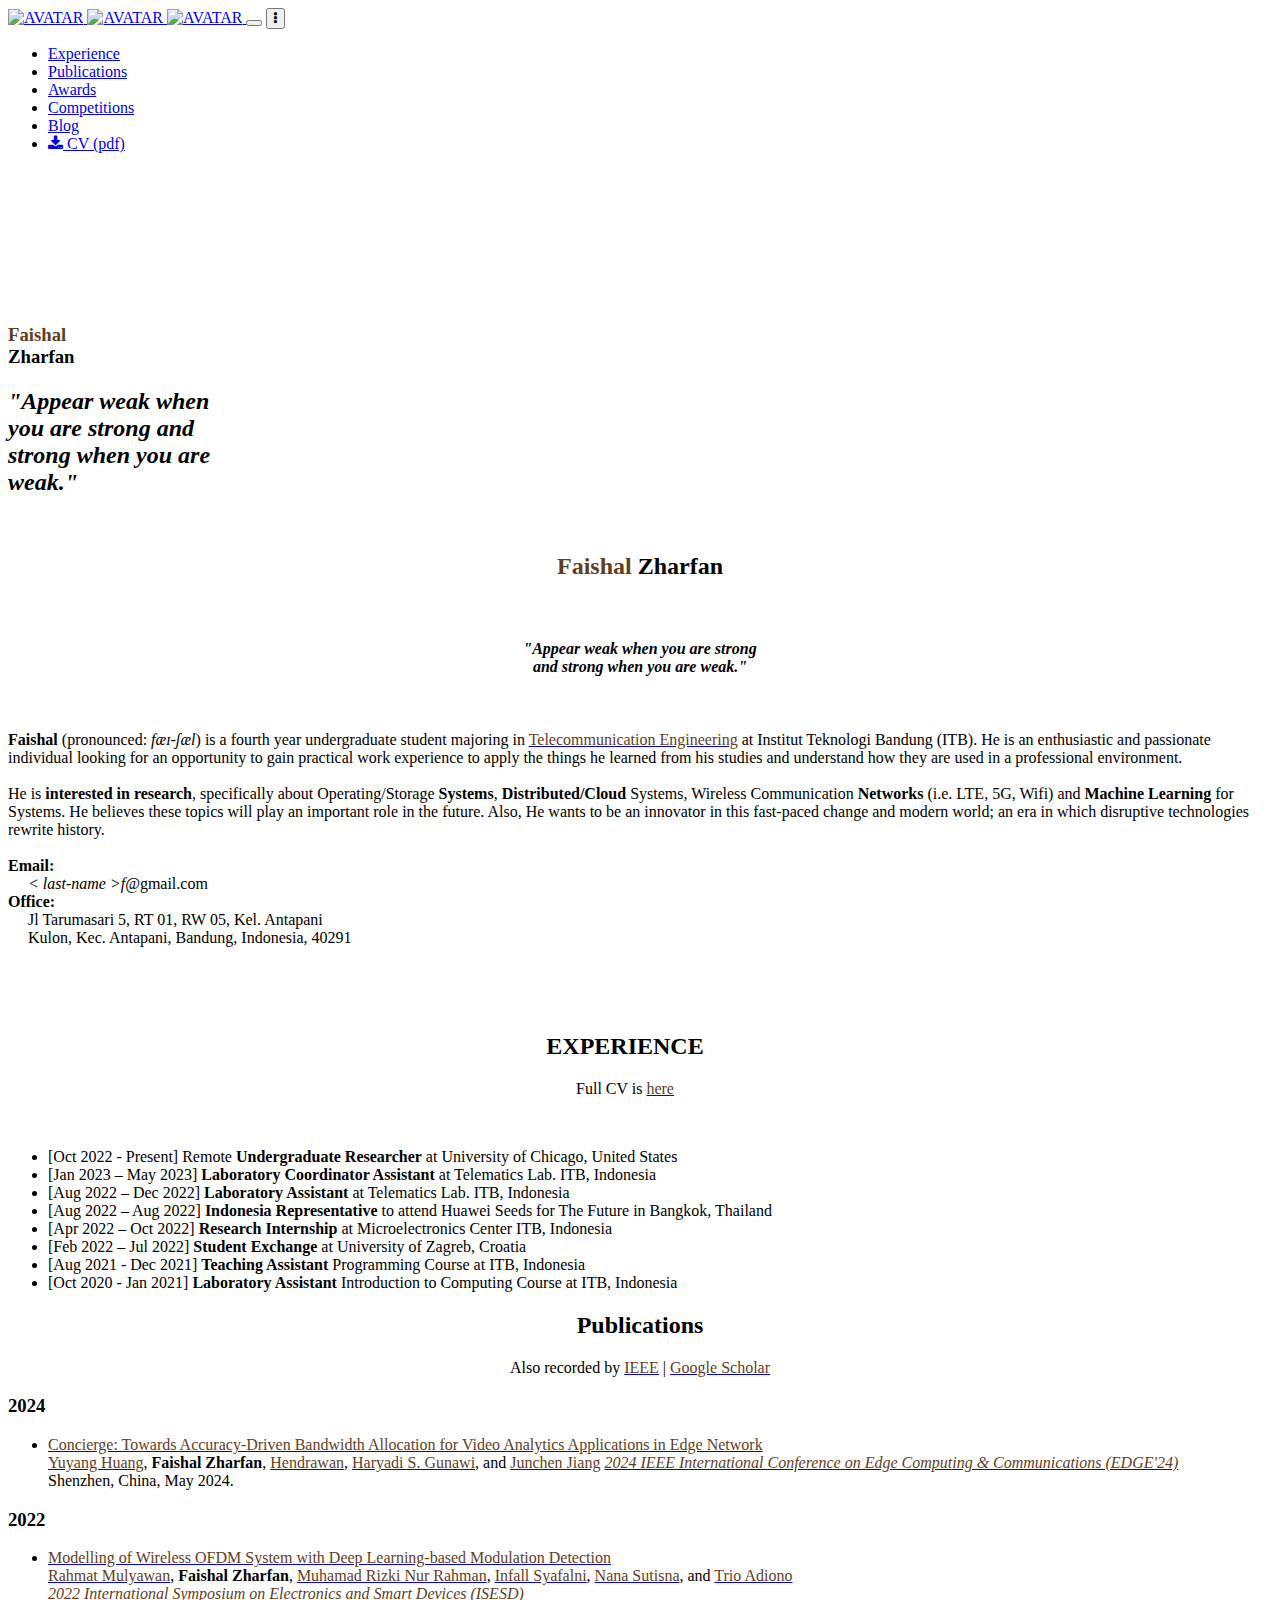
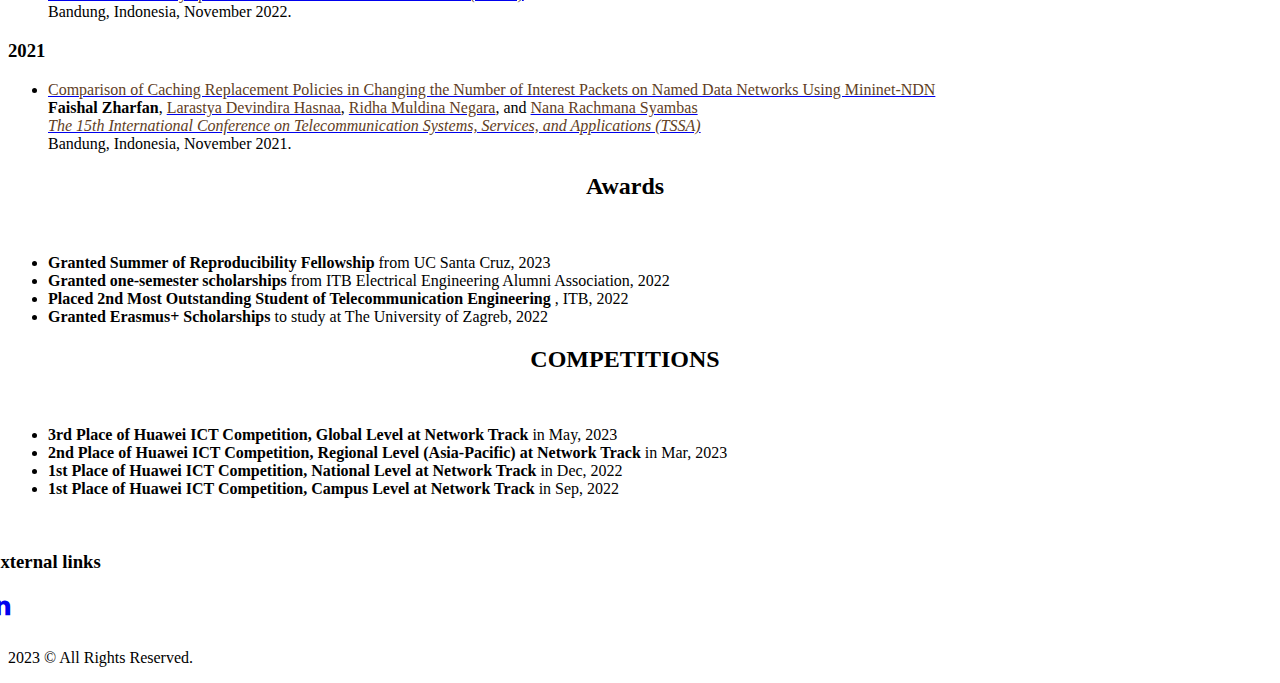
==== public_html/index.html @ 96458c1e "updating content" ====
<!DOCTYPE html>
<script src="assets/plugins/jquery.min.js" type="text/javascript"></script>
<script src="assets/plugins/jquery-migrate.min.js" type="text/javascript"></script>
<script src="assets/plugins/bootstrap/js/bootstrap.min.js" type="text/javascript"></script>
<script src="assets/plugins/jquery.easing.min.js" type="text/javascript"></script>
<script src="assets/plugins/reveal-animate/wow.js" type="text/javascript"></script>
<script src="assets/demos/index/js/scripts/reveal-animate/reveal-animate.js" type="text/javascript"></script>
<!-- END: CORE PLUGINS -->
<!-- BEGIN: LAYOUT PLUGINS -->
<script src="assets/plugins/revo-slider/js/jquery.themepunch.tools.min.js" type="text/javascript"></script>
<script src="assets/plugins/revo-slider/js/jquery.themepunch.revolution.min.js" type="text/javascript"></script>
<script src="assets/plugins/revo-slider/js/extensions/revolution.extension.slideanims.min.js" type="text/javascript"></script>
<script src="assets/plugins/revo-slider/js/extensions/revolution.extension.layeranimation.min.js" type="text/javascript"></script>
<script src="assets/plugins/revo-slider/js/extensions/revolution.extension.navigation.min.js" type="text/javascript"></script>
<script src="assets/plugins/revo-slider/js/extensions/revolution.extension.video.min.js" type="text/javascript"></script>
<script src="assets/plugins/revo-slider/js/extensions/revolution.extension.parallax.min.js" type="text/javascript"></script>
<!--[if IE 9]> <html lang="en" class="ie9"> <![endif]-->
<!--[if !IE]><!-->
<html lang="en">
    <!--<![endif]-->
    <!-- BEGIN HEAD -->
    <head>
        <meta name="google-site-verification" content="AnKDkVFhAIgXYbexmIvujWLQ_gUgoVpjOtAh7qJ-X0Q" />
        <meta charset="utf-8" />
        <title>Faishal Zharfan</title>
        <meta http-equiv="X-UA-Compatible" content="IE=edge">
        <meta content="width=device-width, initial-scale=1.0" name="viewport" />
        <meta http-equiv="Content-type" content="text/html; charset=utf-8">
        <meta content="" name="description" />
        <meta content="" name="author" />
        <!-- BEGIN GLOBAL MANDATORY STYLES -->
        <link href='https://fonts.googleapis.com/css?family=Roboto+Condensed:300italic,400italic,700italic,400,300,700&amp;subset=all' rel='stylesheet' type='text/css'>
        <link href="assets/plugins/socicon/socicon.css" rel="stylesheet" type="text/css" />
        <link href="assets/plugins/bootstrap-social/bootstrap-social.css" rel="stylesheet" type="text/css" />
        <link rel="stylesheet" href="https://cdnjs.cloudflare.com/ajax/libs/font-awesome/4.7.0/css/font-awesome.min.css">
        <!-- <link href="assets/plugins/font-awesome/css/font-awesome.min.css" rel="stylesheet" type="text/css" /> -->
        <link href="assets/plugins/simple-line-icons/simple-line-icons.min.css" rel="stylesheet" type="text/css" />
        <link href="assets/plugins/animate/animate.min.css" rel="stylesheet" type="text/css" />
        <link href="assets/plugins/bootstrap/css/bootstrap.min.css" rel="stylesheet" type="text/css" />
        <!-- END GLOBAL MANDATORY STYLES -->
        <!-- BEGIN: BASE PLUGINS  -->
        <link href="assets/plugins/revo-slider/css/settings.css" rel="stylesheet" type="text/css" />
        <link href="assets/plugins/revo-slider/css/layers.css" rel="stylesheet" type="text/css" />
        <link href="assets/plugins/revo-slider/css/navigation.css" rel="stylesheet" type="text/css" />
        <link href="assets/plugins/cubeportfolio/css/cubeportfolio.min.css" rel="stylesheet" type="text/css" />
        <link href="assets/plugins/owl-carousel/assets/owl.carousel.css" rel="stylesheet" type="text/css" />
        <link href="assets/plugins/fancybox/jquery.fancybox.css" rel="stylesheet" type="text/css" />
        <link href="assets/plugins/slider-for-bootstrap/css/slider.css" rel="stylesheet" type="text/css" />
        <!-- END: BASE PLUGINS -->
        <!-- BEGIN: PAGE STYLES -->
        <link href="assets/plugins/ilightbox/css/ilightbox.css" rel="stylesheet" type="text/css" />
        <!-- END: PAGE STYLES -->
        <!-- BEGIN THEME STYLES -->
        <link href="assets/demos/index/css/plugins.css" rel="stylesheet" type="text/css" />
        <link href="assets/demos/index/css/components.css" id="style_components" rel="stylesheet" type="text/css" />
        <link href="assets/demos/index/css/themes/default.css" rel="stylesheet" id="style_theme" type="text/css" />
        <link href="assets/demos/index/css/custom.css" rel="stylesheet" type="text/css" />
        <!-- END THEME STYLES -->
        <link rel="shortcut icon" href="Fan.png" /> </head>

    <body class="c-layout-header-fixed c-layout-header-mobile-fixed">
        <!-- BEGIN: LAYOUT/HEADERS/HEADER-1 -->
        <!-- BEGIN: HEADER -->
        <header class="c-layout-header c-layout-header-4 c-layout-header-default-mobile" data-minimize-offset="80">
            <div class="c-navbar" style="    background: white;">
                <div class="container">
                    <!-- BEGIN: BRAND -->
                    <div class="c-navbar-wrapper clearfix">
                        <div class="c-brand c-pull-left" style="    margin-bottom: 10px;">
                            <a href="http://fandiazam.github.io" class="c-logo">
                                <img src="assets/base/img/content/uchicago/Fan.png" alt="AVATAR" class="c-desktop-logo" height="49">
                                <img src="assets/base/img/content/uchicago/Fan.png" alt="AVATAR" class="c-desktop-logo-inverse" height="49">
                                <img src="assets/base/img/content/uchicago/Fan.png" alt="AVATAR" class="c-mobile-logo" height="49" style="margin-top: -8px"> </a>
                            <button class="c-hor-nav-toggler" type="button" data-target=".c-mega-menu">
                                <span class="c-line"></span>
                                <span class="c-line"></span>
                                <span class="c-line"></span>
                            </button>
                            <button class="c-topbar-toggler" type="button">
                                <i class="fa fa-ellipsis-v"></i>
                            </button>
                        </div>
                        <!-- END: BRAND -->
                        <!-- BEGIN: HOR NAV -->
                        <!-- BEGIN: LAYOUT/HEADERS/MEGA-MENU -->
                        <!-- BEGIN: MEGA MENU -->
                        <!-- Dropdown menu toggle on mobile: c-toggler class can be applied to the link arrow or link itself depending on toggle mode -->
                        <nav class="c-mega-menu c-pull-right c-mega-menu-dark c-mega-menu-dark-mobile c-fonts-uppercase c-fonts-bold" style="max-height: 500px !important">
                            <ul class="nav navbar-nav c-theme-nav">
                                <li class="c-menu-type-classic">
                                    <a href="javascript:;" class="c-link js-smoothscroll" data-target="experience">Experience
                                        <span class="c-arrow c-toggler"></span>
                                    </a>
                                </li>
                                <li class="c-menu-type-classic">
                                    <a href="javascript:;" class="c-link js-smoothscroll" data-target="publications">Publications
                                        <span class="c-arrow c-toggler"></span>
                                    </a>
                                </li>
                                <li class="c-menu-type-classic">
                                    <a href="javascript:;" class="c-link js-smoothscroll" data-target="awards">Awards
                                        <span class="c-arrow c-toggler"></span>
                                    </a>
                                </li>
                                <li class="c-menu-type-classic">
                                    <a href="javascript:;" class="c-link js-smoothscroll" data-target="competitions">Competitions
                                        <span class="c-arrow c-toggler"></span>
                                    </a>
                                </li>
                                
                                <li class="c-menu-type-classic">
                                    <a href="https://ucsc-ospo.github.io/report/osre23/uchicago/edgebench/20230731-zharfanf/" class="c-link " target="_blank" data-target="awards">Blog
                                        <span class="c-arrow c-toggler"></span>
                                    </a>
                                </li>
                                <li>
                                    <a href="CV - Faishal Zharfan.pdf" class="c-btn-border-opacity-04 c-btn btn-no-focus c-btn-header btn btn-sm c-btn-border-1x c-btn-dark c-btn-circle c-btn-uppercase c-btn-sbold" target="_blank"><i class="fa fa-download"></i> CV (pdf)</a>
                                </li>
                            </ul>
                        </nav>
                        <!-- END: MEGA MENU -->
                        <!-- END: LAYOUT/HEADERS/MEGA-MENU -->
                        <!-- END: HOR NAV -->
                    </div>
                </div>
            </div>
        </header>
        <!-- END: HEADER -->
        
        

        <!-- BEGIN: PAGE CONTAINER -->
            <!-- BEGIN: CONTENT/MISC/WHY-CHOOSE-US-1 -->
            <span id="about"></span>
            <!-- <br> -->
            <span id="dinamicBrAbout0" ></span>
            <script type="text/javascript">
                if($(window).width()>=1000){
                    $('#dinamicBrAbout0').html("<br><br>")
                }
            </script>
            <!-- <br> -->

            <div class="c-content-box c-size-lg c-bg-grey" style="padding: 100px 0 50px;">
                <div class="container">
                    <div class="">
                        <div class="row">
                            <div class="col-md-6">
                                <div id="name-desktop" class="c-content-feature-5">
                                    <div class="c-content-title-1 wow amimate fadeInLeft">
                                        <br>
                                        <br>
                                        <h3 class="c-left c-font-dark c-font-uppercase c-font-bold"><span style="color: #613e1f;">Faishal</span>
                                            <br>Zharfan</h3>
                                        <div class="c-line-left c-bg-blue-3 c-theme-bg"></div>
                                        <h2><i>
                                            "Appear weak when <br> you are strong
                                        and <br>strong when you are <br> weak."
                                        </i></h2>
                                       <!--  <h2><i>"No one has ever
                                        <br>become poor 
                                        <br>by giving"</i></h2> -->
                                    </div>
                                    <!-- <a href="arsip/CV-Daniar.pdf" class="c-action-btn btn btn-lg c-theme-btn c-btn-bold c-btn-uppercase" data-target="programs" target="_blank">CV (pdf)</a> -->
                                    <!-- <img class="c-photo img-responsive " width="320" alt="" src="assets/base/img/content/uchicago/Daniar.png" />  -->
                                    <img class="c-photo img-responsive " width="320" alt="" src="assets/base/img/content/uchicago/fai.png" /> 
                                </div>

                                <div id="name-mobile" class="c-content-feature-5 ">

                                    <div class="c-content-title-1 wow amimate fadeInDown">
                                        <h2 class="c-left c-font-dark c-font-uppercase c-font-bold" style="text-align: center;"><span style="color: #613e1f;">Faishal</span> Zharfan</h2>
                                    </div>
                                    <div class="c-media c-center">
                                        <!-- <img src="assets/base/img/content/uchicago/Daniar.png" width="180" alt="" />  -->
                                        <img src="assets/base/img/content/uchicago/fai.png" width="180" alt="" /> 
                                    </div>

                                    <h4 style="text-align: center;"><i>
                                        "Appear weak when you are strong
                                        <br>and strong when you are weak."
                                    </i></h4>
                                    <!-- <h4 style="text-align: center;"><i>"No one has ever
                                    <br>become poor 
                                    by giving"</i></h4> -->
                                    <br>
                                    <!-- <img class="c-photo img-responsive wow animate fadeInUp" width="320" alt="" src="assets/base/img/content/uchicago/Daniar.png" />  -->
                                </div>
                                <script type="text/javascript">
                                    if($(window).width()<1200){
                                        $('#name-desktop').html("")
                                    }else{
                                        $('#name-mobile').html("")
                                    }
                                </script>
                            </div>
                            <div class="col-md-6">

                                <div class="c-content-feature-1 wow animate fadeInRight" style="text-align: center;">
                                    <p class="c-font c-line-left" style="text-align: left;" 
                                   
                                    ><b>Faishal</b> (pronounced: <i>fæɪ-&#643æl</i>) is a fourth year undergraduate student majoring in <a href="https://stei.itb.ac.id/en/undergraduate-programs/bachelor-telecommunication/" target="_blank"><span style="color: #613e1f;">Telecommunication Engineering</span></a> at Institut Teknologi Bandung (ITB). He is an enthusiastic and passionate individual looking for an opportunity to gain practical work experience to apply the things he learned from his studies and understand how they are used in a professional environment.
                                    <br>
                                     <br>He is <b>interested in research</b>, specifically about Operating/Storage <b>Systems</b>, <b>Distributed/Cloud</b> Systems, Wireless Communication <b>Networks</b> (i.e. LTE, 5G, Wifi) and <b>Machine Learning</b> for Systems. He believes these topics will play an important role in the future. Also, He wants to be an innovator in this fast-paced change and modern world; an era in which disruptive technologies rewrite history.
                                     <br>
                                    <!-- <br><b>CV:</b> <a style="color: #8d001c" href="arsip/CV-Daniar.pdf" target="_blank">[pdf]</a> -->
                                    <br><b>Email:</b>
                                    <br>&emsp; <i>< last-name >f</i>@gmail.com 
                                    <!-- <br> -->
                                    <br><b>Office:</b>  
                                    <br>&emsp; Jl Tarumasari 5, RT 01, RW 05, Kel. Antapani 
                                    <br>&emsp; Kulon, Kec. Antapani, Bandung, Indonesia, 40291
                                    </p>
                                </div>
                            </div>
                        </div>
                    </div>
                </div>
            </div>

            <span id="experience" style="top: -50px; position: relative;"></span>
            <div class="c-content-box c-size-md c-bg-grey-5">
                <div class="container">
                    <div class="row">
                        <div class="col-sm-12" style="padding-right: 30px">
                            <div class="c-content-feature-1 wow animate fadeInUp" >
                                <h2 class="c-font-uppercase c-font-bold" style="text-align: center;">EXPERIENCE</h2>
                                <p style="text-align: center;">
                                  Full CV is
                                  <a href="CV - Faishal Zharfan.pdf" target="_blank"><span style="color: #613e1f;">here</span></a>
                                </p>
                                <br>
                                <ul class="wow animate fadeInUp">
                                  <li>
                                     [Oct 2022 - Present] Remote <b>Undergraduate Researcher</b> at University of Chicago, United States
                                  </li>
                                  <li>
                                     [Jan 2023 – May 2023] <b>Laboratory Coordinator Assistant</b> at Telematics Lab. ITB, Indonesia
                                  </li>
                                  <li>
                                     [Aug 2022 – Dec 2022] <b>Laboratory Assistant</b> at Telematics Lab. ITB, Indonesia
                                  </li>
                                  <li>
                                    [Aug 2022 – Aug 2022] <b>Indonesia Representative</b> to attend Huawei Seeds for The Future in Bangkok, Thailand
                                 </li>
                                  <li>
                                     [Apr 2022 – Oct 2022] <b>Research Internship</b> at Microelectronics Center ITB, Indonesia
                                  </li>
                                  <li>
                                    [Feb 2022 – Jul 2022] <b>Student Exchange</b> at University of Zagreb, Croatia
                                 </li>
                                  <li>
                                     [Aug 2021 - Dec 2021] <b>Teaching Assistant</b> Programming Course at ITB, Indonesia
                                  </li>
                                   <li>
                                     [Oct 2020 - Jan 2021] <b>Laboratory Assistant</b> Introduction to Computing Course at ITB, Indonesia
                                  </li>
                                </ul>

                           <!--  <div class="c-content-feature-1 wow animate fadeInUp" style="text-align: center;">
                                <h2 class="c-font-uppercase c-font-bold">Awards</h2>
                                <p class="c-font-thin"><b>Avatar</b> merupakan sebuah komunitas yang dibentuk sebagai wadah bagi pemuda untuk berkecimpung dan berkontribusi aktif dalam memajukan pendidikan. Nama Avatar merupakan kependekan dari Akselerasi Visi Akademis Berintegritas Luhur.</p>
                                <br> -->
                            </div>
                        </div>
                    </div>
                </div>
            </div>

            <span id="publications" style="top: -50px; position: relative;"></span>
            <!-- BEGIN: CONTENT/FEATURES/FEATURES-1 -->
            <div class="c-content-box c-size-md c-bg-grey">
                <div class="container">
                    <div class="row">
                        <div class="col-sm-12">
                            <div class="c-content-feature-1 wow animate fadeInUp" >
                                <h2 class="c-font-uppercase c-font-bold" style="text-align: center;">Publications</h2>
                                <p style="text-align: center;">
                                  Also recorded by
                                  <a href="https://ieeexplore.ieee.org/author/37089378121" target="_blank"><span style="color: #613e1f;">IEEE</span></a> |
                                  <a href="https://scholar.google.com/citations?user=XfK-cI4AAAAJ&hl=en&oi=sra" target="_blank"><span style="color: #613e1f;">Google Scholar</span></a>
                                </p>
                                <h3 class="wow animate fadeInUp" id="section-19">2024</h3>
                                <ul class="wow animate fadeInUp">
                                  <li><a href="https://ieeexplore.ieee.org/document/9980705/" target="_blank"><span style="color: #613e1f;">Concierge: Towards Accuracy-Driven Bandwidth Allocation for Video Analytics Applications in Edge Network</span></a>
                                    <br>
                                    <a href="https://royyhuang.github.io/" target="_blank" class="person"><span style="color: #613e1f;">Yuyang Huang</span></a>,
                                    <b>Faishal Zharfan</b>, 
                                    <a href="https://www.itb.ac.id/staf/profil/hendrawan" target="_blank" class="person"><span style="color: #613e1f;">Hendrawan</span></a>, 
                                    <a href="https://people.cs.uchicago.edu/~haryadi/" target="_blank" class="person"><span style="color: #613e1f;">Haryadi S. Gunawi</span></a>, and
                                    <a href="https://people.cs.uchicago.edu/~junchenj/" target="_blank" class="person"><span style="color: #613e1f;">Junchen Jiang</span></a>
                                    <a href="https://isesd.stei.itb.ac.id/isesd-2022/" target="_blank"><i><span style="color: #613e1f;">2024 IEEE International Conference on
                                        Edge Computing & Communications (EDGE'24)</span></i></a><br>
                                   Shenzhen, China, May 2024.
                                  </li>
                                </ul>
                                <h3 class="wow animate fadeInUp" id="section-19">2022</h3>
                                <ul class="wow animate fadeInUp">
                                  <li><a href="https://ieeexplore.ieee.org/document/9980705/" target="_blank"><span style="color: #613e1f;">Modelling of Wireless OFDM System with Deep Learning-based Modulation Detection</span></a>
                                    <br>
                                    <a href="https://www.itb.ac.id/staf/profil/rahmat-mulyawan" target="_blank" class="person"><span style="color: #613e1f;">Rahmat Mulyawan</span></a>,
                                    <b>Faishal Zharfan</b>, 
                                    <a href="https://www.linkedin.com/in/muhamad-rizki-nur-rahman-b55514194/" target="_blank" class="person"><span style="color: #613e1f;">Muhamad Rizki Nur Rahman</span></a>, 
                                    <a href="https://www.itb.ac.id/staf/profil/infall-syafalni" target="_blank" class="person"><span style="color: #613e1f;">Infall Syafalni</span></a>, 
                                    <a href="https://www.itb.ac.id/staf/profil/nana-sutisna" target="_blank" class="person"><span style="color: #613e1f;">Nana Sutisna</span></a>, and
                                    <a href="https://www.itb.ac.id/staf/profil/trio-adiono" target="_blank" class="person"><span style="color: #613e1f;">Trio Adiono</span></a><br>
                                    <a href="https://isesd.stei.itb.ac.id/isesd-2022/" target="_blank"><i><span style="color: #613e1f;">2022 International Symposium on Electronics and Smart Devices (ISESD)</span></i></a><br>
                                   Bandung, Indonesia, November 2022.
                                  </li>
                                </ul>
                                <h3 class="wow animate fadeInUp" id="section-19">2021</h3>
                                <ul class="wow animate fadeInUp">
                                  <li><a href="https://ieeexplore.ieee.org/document/9768267" target="_blank"><span style="color: #613e1f;">Comparison of Caching Replacement Policies in Changing the Number of Interest Packets on Named Data Networks Using Mininet-NDN</span></a>
                                    <br>
                                    <b>Faishal Zharfan</b>, 
                                    <a href="https://www.linkedin.com/in/larastya-hasnaa/" target="_blank" class="person"><span style="color: #613e1f;">Larastya Devindira Hasnaa</span></a>, 
                                    <a href="https://network.rg.telkomuniversity.ac.id/profile-dosen-rmg/" target="_blank" class="person"><span style="color: #613e1f;">Ridha Muldina Negara</span></a>, and  
                                    <a href="https://www.itb.ac.id/staf/profil/nana-rachmana-syambas" target="_blank" class="person"><span style="color: #613e1f;">Nana Rachmana Syambas</span></a><br>
                                    <a href="http://tssa-conference.org/2021/" target="_blank"><i><span style="color: #613e1f;">The 15th International Conference on Telecommunication Systems, Services, and Applications (TSSA)</span></i></a><br>
                                   Bandung, Indonesia, November 2021.
                                  </li>
                                </ul>

                                
                                <!-- <br> -->
                            </div>
                        </div>
                    </div>
                </div>
            </div>


            <span id="awards" style="top: -50px; position: relative;"></span>
            <!-- BEGIN: CONTENT/FEATURES/FEATURES-1 -->
            <div class="c-content-box c-size-md c-bg-grey-5">
                <div class="container">
                    <div class="row">
                        <div class="col-sm-12" style="padding-right: 30px">
                            <div class="c-content-feature-1 wow animate fadeInUp" >
                                <h2 class="c-font-uppercase c-font-bold" style="text-align: center;">Awards</h2>
                                <br>
                                <ul class="wow animate fadeInUp">
                                  <li>
                                    <b>Granted Summer of Reproducibility Fellowship</b> from UC Santa Cruz, 2023
                                  </li>
                                  <li>
                                    <b>Granted one-semester scholarships </b>from ITB Electrical Engineering Alumni Association, 2022
                                  </li>
                                  <li>
                                    <b>Placed 2nd Most Outstanding Student of Telecommunication Engineering </b>, ITB, 2022
                                  </li>
                                  <li>
                                    <b>Granted Erasmus+ Scholarships </b>to study at The University of Zagreb, 2022
                                  </li>
                                  <!-- <li>
                                    <b>Granted scholarships for monthly expenses</b> from Syamsi Dhuha Foundation, 2020
                                  </li>
                                  <li>
                                    <b>Granted a full scholarship for my tuition fees from BIUS </b>during my study in ITB, 2018
                                  </li>
                                </ul> -->

                           <!--  <div class="c-content-feature-1 wow animate fadeInUp" style="text-align: center;">
                                <h2 class="c-font-uppercase c-font-bold">Awards</h2>
                                <p class="c-font-thin"><b>Avatar</b> merupakan sebuah komunitas yang dibentuk sebagai wadah bagi pemuda untuk berkecimpung dan berkontribusi aktif dalam memajukan pendidikan. Nama Avatar merupakan kependekan dari Akselerasi Visi Akademis Berintegritas Luhur.</p>
                                <br> -->
                            </div>
                        </div>
                    </div>
                </div>
            </div>

            <span id="competitions" style="top: -50px; position: relative;"></span>
            <div class="c-content-box c-size-md c-bg-grey">
                <div class="container">
                    <div class="row">
                        <div class="col-sm-12" style="padding-right: 30px">
                            <div class="c-content-feature-1 wow animate fadeInUp" >
                                <h2 class="c-font-uppercase c-font-bold" style="text-align: center;">COMPETITIONS</h2>
                                <br>
                                <ul class="wow animate fadeInUp">
                                  <li>
                                    <b>3rd Place of Huawei ICT Competition, Global Level at Network Track</b> in May, 2023
                                  </li>
                                  <li>
                                    <b>2nd Place of Huawei ICT Competition, Regional Level (Asia-Pacific) at Network Track</b> in Mar, 2023
                                  </li>
                                  <li>
                                    <b>1st Place of Huawei ICT Competition, National Level at Network Track</b> in Dec, 2022
                                  </li>
                                  <li>
                                    <b>1st Place of Huawei ICT Competition, Campus Level at Network Track</b> in Sep, 2022
                                  </li>
                                  <!-- <li>
                                    <b>Best Presentation of Hackathon by IEEE - South East Asia Circuits and Systems Society (SEACAS) at NTU, SG </b> in February, 2022
                                  </li>
                                  <li>
                                    <b>Indonesia representative for Huawei - ICT Competition (Asia-Pacific Level) </b> in December, 2021
                                  </li>
                                  <li>
                                    <b>1st Place of Huawei ICT Competition, National Level at Cloud Track</b>, Huawei, 2020
                                  </li>
                                  <li>
                                    <b>3rd Place of Huawei ICT Competition Preliminary Stage at Cloud Track</b>, Institut Teknologi Bandung, 2020
                                  </li>
                                  <li>
                                    <b>3rd Place of National Paper Writing Competition</b>, State University of Surabaya, 2020
                                  </li>
                                  <li>
                                    <b>1st Place of Sustainability Drives Innovation</b>, University of Malaya, Malaysia, 2020
                                  </li>
                                  <li>
                                    <b>3rd Place of International Idea Competition (Hackathon)</b>, Institut Teknologi Bandung, 2019
                                  </li>
                                  <li>
                                    <b>1st Place of National Essay Writing Competition</b>, Institut Teknologi Bandung, 2019
                                  </li>
                                  <li>
                                    <b>1st Place of Industrial Engineering Scientific Fest (IESF)</b>, University of Singaperbangsa Karawang, 2019
                                  </li>
                                   <li>
                                    <b>4th Runner up of Industrial Engineering Scientific Fest (IESF)</b>, University of Singaperbangsa Karawang, 2019
                                  </li>
                                   <li>
                                    <b>Semifinalist National of Paper Writing Competition</b>, Indonesian Institute of Sciences (LIPI), 2017
                                  </li>
                                   <li>
                                    <b>Finalist of Industrial Automation and Robotic Competition</b>, Institut Teknologi Sepuluh Nopember, 2016
                                  </li>
                                   <li> 
                                    <b>Finalist of National Paper Writing Competition</b>, Indonesian Institute of Sciences (LIPI), 2016
                                  </li>
                                  <li>
                                    <b>1st Place of National Paper Writing Competition</b>, State Polytechnic of Malang, 2015
                                  </li> -->
                                </ul>

                           <!--  <div class="c-content-feature-1 wow animate fadeInUp" style="text-align: center;">
                                <h2 class="c-font-uppercase c-font-bold">Awards</h2>
                                <p class="c-font-thin"><b>Avatar</b> merupakan sebuah komunitas yang dibentuk sebagai wadah bagi pemuda untuk berkecimpung dan berkontribusi aktif dalam memajukan pendidikan. Nama Avatar merupakan kependekan dari Akselerasi Visi Akademis Berintegritas Luhur.</p>
                                <br> -->
                            </div>
                        </div>
                    </div>
                </div>
            </div>

        </div>
        <!-- END: PAGE CONTAINER -->
        <!-- BEGIN: LAYOUT/FOOTERS/FOOTER-6 -->
        <a name="footer"></a>
        <footer class="c-layout-footer c-layout-footer-6 c-bg-grey-5">
            <span id="kontak"></span>
            <div class="container">
                <div class="c-prefooter c-bg-white">
                    <div class="c-head">
                    </div>
                    <!-- <div  class="c-line"></div> -->
                    <div class="c-body">
                        <div class="row">
                            <div class="col-md-3 col-sm-6 col-xs-12">
                            <!-- <div class="col-md-4 wow animate slideInUp"> -->
                                <div class="c-media c-center">
                                    <br>
                                    <!--<a href="https://computerscience.uchicago.edu/" target="_blank"> <img src="assets/base/img/content/uchicago/Uchicago-logo.gif" height="50" alt="" /> </a>-->
                                    <span id="dinamicBrFooter1" ></span>
                                    <script type="text/javascript">
                                        if($(window).width()<500){
                                            $('#dinamicBrFooter1').html("<br><br>")
                                        }
                                    </script>
                                </div>
                            </div>
                            <div class="col-md-6 col-sm-6 col-xs-12" style="margin-left: -20px">
                                <div class="c-content-title-1 c-title-md">
                                    <h3 id="externalLinks" class="c-title c-center c-font-uppercase c-font-bold">External links</h3>
                                    <script type="text/javascript">
                                        if($(window).width()<1000){
                                            $('#externalLinks').html("")
                                        }
                                    </script>
                                    <div class="row c-center" >
                                        <div class="socicon c-center c-title-md" style="width: 100%;">
                                            <a style="text-decoration: none" href="https://www.facebook.com/faishal.zharfan" target="_blank" class="socicon-btn socicon-btn-circle socicon-solid c-bg-grey-1 c-font-grey-2 c-theme-on-hover socicon-facebook tooltips c-center " data-original-title="Facebook" data-container="body"></a>
                                            <a style="text-decoration: none" href="https://github.com/zharfanf" target="_blank" class="socicon-btn socicon-btn-circle socicon-solid c-bg-grey-1 c-font-grey-2 c-theme-on-hover socicon-github tooltips c-center " data-original-title="Github" data-container="body"></a>
                                            <a style="text-decoration: none" href="https://www.linkedin.com/in/faishal-z/" target="_blank" class="socicon-btn socicon-btn-circle socicon-solid c-bg-grey-1 c-font-grey-2 c-theme-on-hover tooltips c-center " data-original-title="LinkedIn" data-container="body"><i class="fa fa-linkedin" style="font-size:26px"></i></a>
                                            
                                        </div>
                                    </div>
                                </div>
                               
                                
                                <span id="dinamicBrFooter2" ></span>
                                <script type="text/javascript">
                                    if($(window).width()<500){
                                        $('#dinamicBrFooter2').html("<br>")
                                    }
                                </script>
                                <!-- <div class="c-twitter">
                                    <a class="twitter-timeline" href="https://twitter.com/themehats" data-tweet-limit="2" data-chrome="noheader nofooter noscrollbar noborders transparent"> Loading tweets by @themehats... </a>
                                </div> -->
                            </div>
                            <div class="col-md-3 col-sm-12 col-xs-12">
                                <div class="c-media c-center" style="padding-top: 15px">
                                    <!-- <br> -->
                                    <!--<a href="https://ucare.cs.uchicago.edu/" target="_blank"><img src="assets/base/img/content/uchicago/ucare-white.jpg" height="70" alt="" /> </a>-->
                                    <span id="dinamicBrFooter1" ></span>
                                    <script type="text/javascript">
                                        if($(window).width()<500){
                                            $('#dinamicBrFooter1').html("<br><br>")
                                        }
                                    </script>
                                </div>
                            </div>
                        </div>
                    </div>
                    <!-- <div class="c-line"></div> -->
                    <div class="c-foot">
                    </div>
                </div>
            </div>
            <div class="c-postfooter c-bg-dark-2">
                <div class="container">
                    <div class="row">
                        <div class="col-md-6 col-sm-12 c-col">
                            <p class="c-copyright c-font-grey">2023 &copy; <!--Fandi A. Wiranata, template from Daniar Heri K.-->
                                <span class="c-font-grey-3">All Rights Reserved.</span>
                            </p>
                        </div>
                    </div>
                </div>
            </div>
        </footer>
        <!-- END: LAYOUT/FOOTERS/FOOTER-6 -->
        <!-- BEGIN: LAYOUT/FOOTERS/GO2TOP -->
        <div class="c-layout-go2top">
            <i class="icon-arrow-up"></i>
        </div>
        <!-- END: LAYOUT/FOOTERS/GO2TOP -->
        <!-- BEGIN: LAYOUT/BASE/BOTTOM -->
        <!-- BEGIN: CORE PLUGINS -->
        <!--[if lt IE 9]>
	<script src="../../assets/global/plugins/excanvas.min.js"></script> 
	<![endif]-->
        
        <!-- END: LAYOUT PLUGINS -->
        <!-- BEGIN: THEME SCRIPTS -->
        <script src="assets/base/js/components.js" type="text/javascript"></script>
        <script src="assets/base/js/components-shop.js" type="text/javascript"></script>
        <script src="assets/base/js/app.js" type="text/javascript"></script>
        <script>
            $(document).ready(function()
            {
                App.init(); // init core    
            });
        </script>
        <!-- END: THEME SCRIPTS -->
        <!-- BEGIN: PAGE SCRIPTS -->
        <script src="assets/demos/default/js/scripts/revo-slider/slider-4.js" type="text/javascript"></script>
        <script src="assets/plugins/isotope/isotope.pkgd.min.js" type="text/javascript"></script>
        <script src="assets/plugins/isotope/imagesloaded.pkgd.min.js" type="text/javascript"></script>
        <script src="assets/plugins/isotope/packery-mode.pkgd.min.js" type="text/javascript"></script>
        <script src="assets/plugins/ilightbox/js/jquery.requestAnimationFrame.js" type="text/javascript"></script>
        <script src="assets/plugins/ilightbox/js/jquery.mousewheel.js" type="text/javascript"></script>
        <script src="assets/plugins/ilightbox/js/ilightbox.packed.js" type="text/javascript"></script>
        <script src="assets/demos/default/js/scripts/pages/isotope-gallery.js" type="text/javascript"></script>
        <script src="assets/plugins/revo-slider/js/extensions/revolution.extension.parallax.min.js" type="text/javascript"></script>
        <script src="assets/plugins/revo-slider/js/extensions/revolution.extension.kenburn.min.js" type="text/javascript"></script>
        <script src="assets/plugins/cubeportfolio/js/jquery.cubeportfolio.min.js" type="text/javascript"></script>
        <script src="assets/plugins/owl-carousel/owl.carousel.min.js" type="text/javascript"></script>
        <script src="assets/plugins/counterup/jquery.waypoints.min.js" type="text/javascript"></script>
        <script src="assets/plugins/counterup/jquery.counterup.min.js" type="text/javascript"></script>
        <script src="assets/plugins/fancybox/jquery.fancybox.pack.js" type="text/javascript"></script>
        <script src="assets/plugins/smooth-scroll/jquery.smooth-scroll.js" type="text/javascript"></script>
        <script src="assets/plugins/typed/typed.min.js" type="text/javascript"></script>
        <script src="assets/plugins/slider-for-bootstrap/js/bootstrap-slider.js" type="text/javascript"></script>
        <script src="assets/plugins/js-cookie/js.cookie.js" type="text/javascript"></script>

        <!-- END: PAGE SCRIPTS -->
        <!-- BEGIN: FORM SUBMISSION SCRIPTS -->
        <script data-cfasync="false" type="text/javascript" src="js/form-submission-handler-pemateri.js"></script>
        <script data-cfasync="false" type="text/javascript" src="js/form-submission-handler-siswa.js"></script>
        <script data-cfasync="false" type="text/javascript" src="js/form-submission-handler-faq.js"></script>
        <!-- END: FORM SUBMISSION SCRIPTS-->
        <!-- END: LAYOUT/BASE/BOTTOM -->
    </body>

</html>
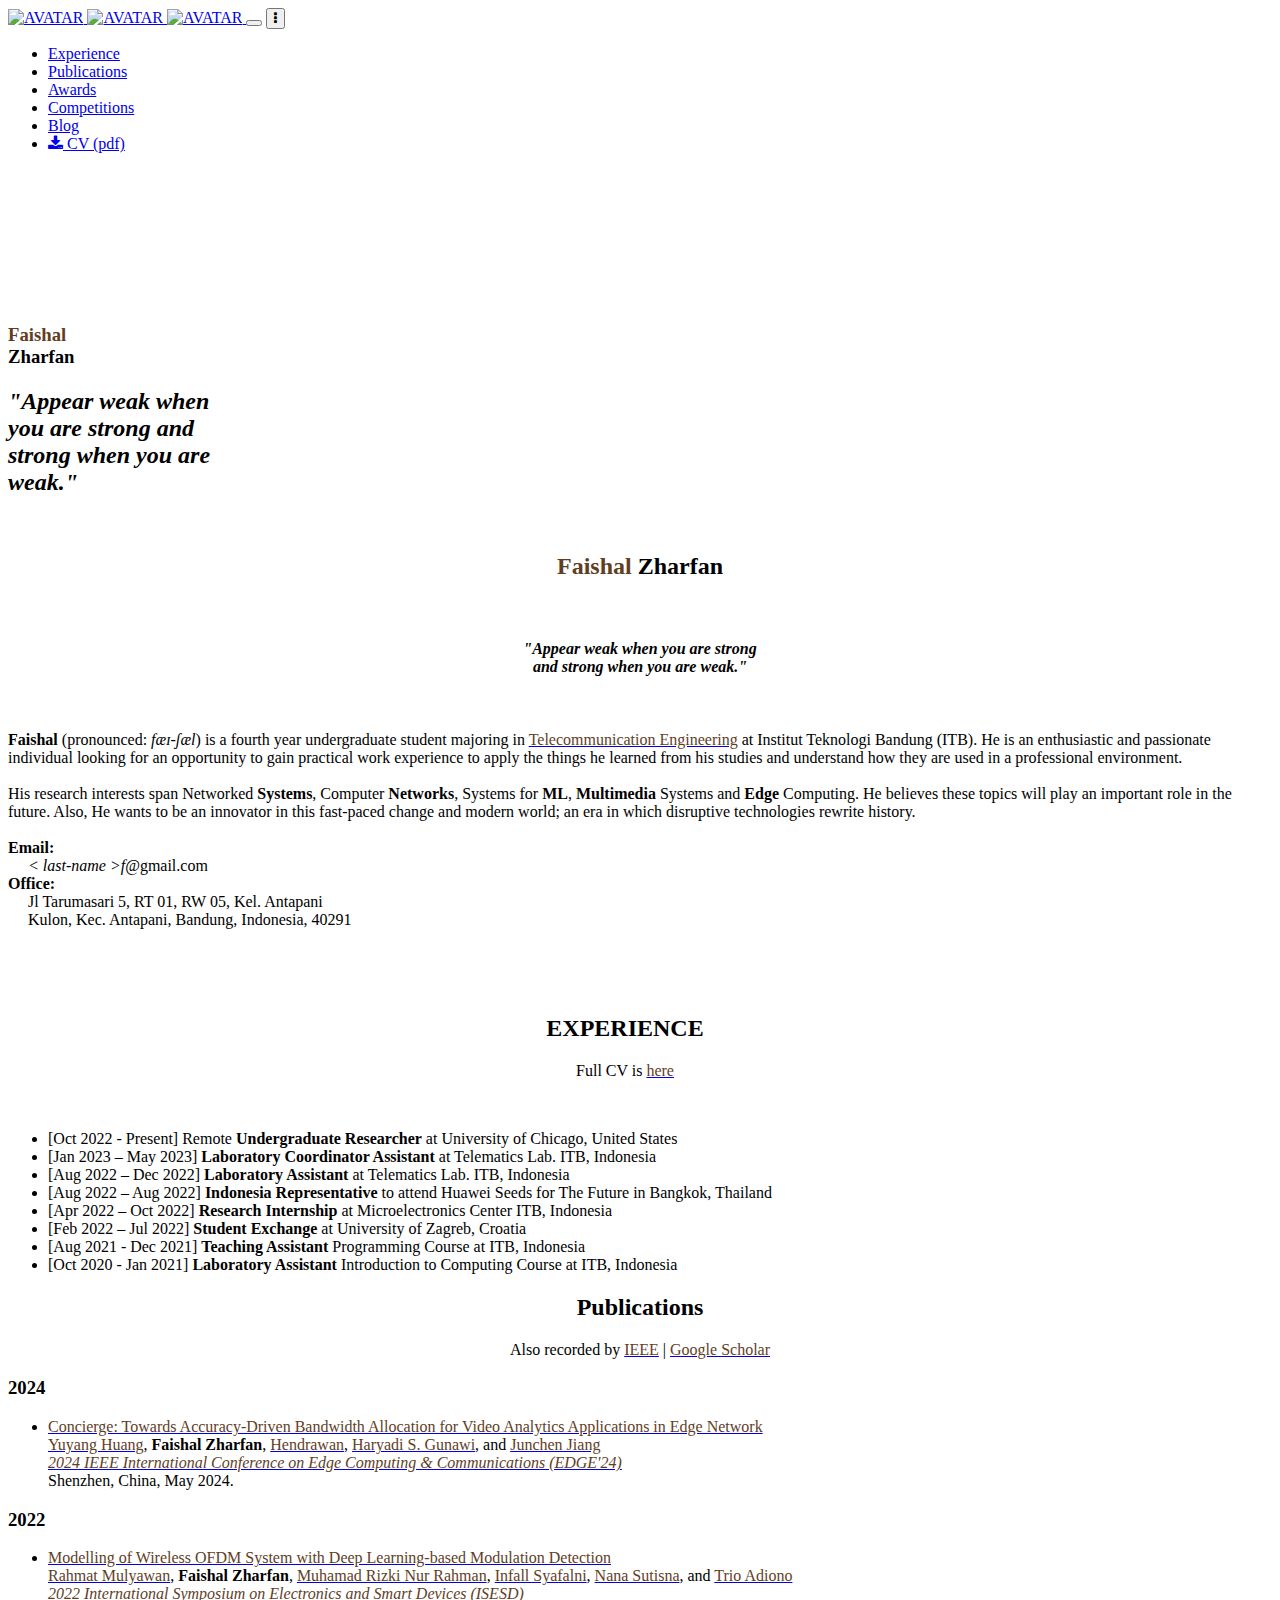
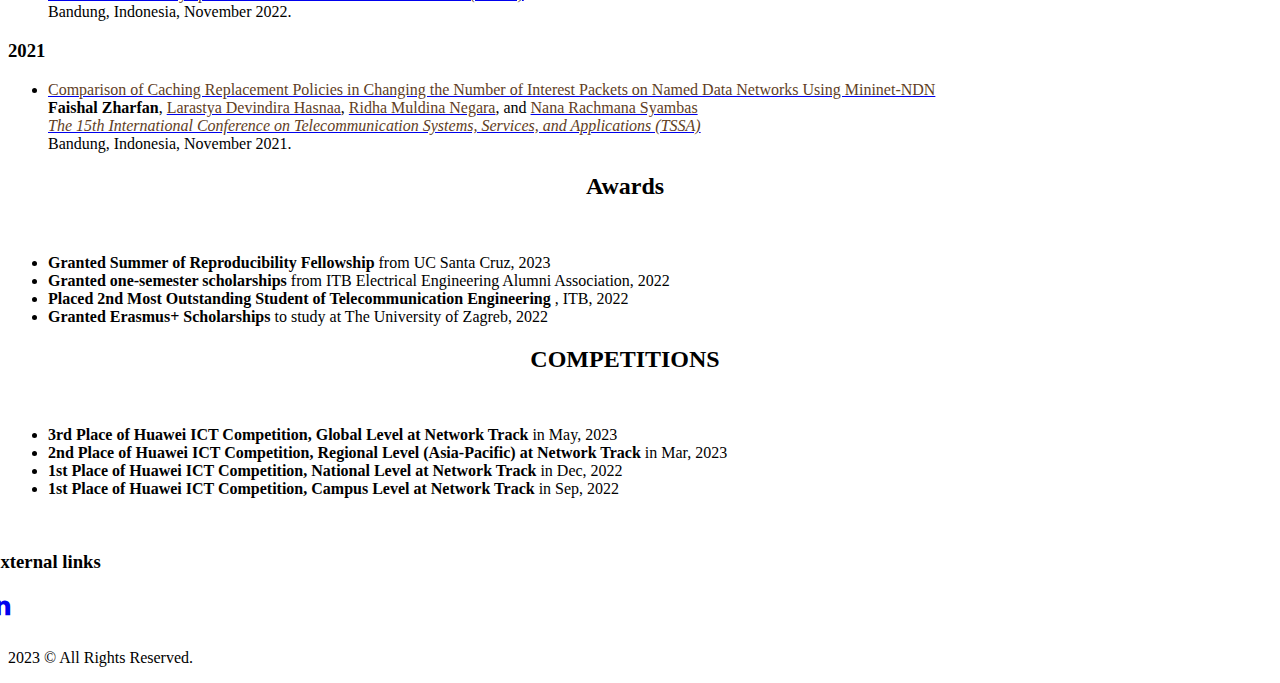
==== commit 30d79e23: "update" ====
--- a/public_html/index.html
+++ b/public_html/index.html
@@ -67,7 +67,7 @@
                     <!-- BEGIN: BRAND -->
                     <div class="c-navbar-wrapper clearfix">
                         <div class="c-brand c-pull-left" style="    margin-bottom: 10px;">
-                            <a href="http://fandiazam.github.io" class="c-logo">
+                            <a href="http://zharfanf.github.io" class="c-logo">
                                 <img src="assets/base/img/content/uchicago/Fan.png" alt="AVATAR" class="c-desktop-logo" height="49">
                                 <img src="assets/base/img/content/uchicago/Fan.png" alt="AVATAR" class="c-desktop-logo-inverse" height="49">
                                 <img src="assets/base/img/content/uchicago/Fan.png" alt="AVATAR" class="c-mobile-logo" height="49" style="margin-top: -8px"> </a>
@@ -114,7 +114,7 @@
                                     </a>
                                 </li>
                                 <li>
-                                    <a href="CV - Faishal Zharfan.pdf" class="c-btn-border-opacity-04 c-btn btn-no-focus c-btn-header btn btn-sm c-btn-border-1x c-btn-dark c-btn-circle c-btn-uppercase c-btn-sbold" target="_blank"><i class="fa fa-download"></i> CV (pdf)</a>
+                                    <a href="CV - PhD.pdf" class="c-btn-border-opacity-04 c-btn btn-no-focus c-btn-header btn btn-sm c-btn-border-1x c-btn-dark c-btn-circle c-btn-uppercase c-btn-sbold" target="_blank"><i class="fa fa-download"></i> CV (pdf)</a>
                                 </li>
                             </ul>
                         </nav>
@@ -201,7 +201,7 @@
                                    
                                     ><b>Faishal</b> (pronounced: <i>fæɪ-&#643æl</i>) is a fourth year undergraduate student majoring in <a href="https://stei.itb.ac.id/en/undergraduate-programs/bachelor-telecommunication/" target="_blank"><span style="color: #613e1f;">Telecommunication Engineering</span></a> at Institut Teknologi Bandung (ITB). He is an enthusiastic and passionate individual looking for an opportunity to gain practical work experience to apply the things he learned from his studies and understand how they are used in a professional environment.
                                     <br>
-                                     <br>He is <b>interested in research</b>, specifically about Operating/Storage <b>Systems</b>, <b>Distributed/Cloud</b> Systems, Wireless Communication <b>Networks</b> (i.e. LTE, 5G, Wifi) and <b>Machine Learning</b> for Systems. He believes these topics will play an important role in the future. Also, He wants to be an innovator in this fast-paced change and modern world; an era in which disruptive technologies rewrite history.
+                                     <br>His research interests span Networked <b>Systems</b>, Computer <b>Networks</b>, Systems for <b>ML</b>, <b>Multimedia</b> Systems and <b>Edge</b> Computing. He believes these topics will play an important role in the future. Also, He wants to be an innovator in this fast-paced change and modern world; an era in which disruptive technologies rewrite history.
                                      <br>
                                     <!-- <br><b>CV:</b> <a style="color: #8d001c" href="arsip/CV-Daniar.pdf" target="_blank">[pdf]</a> -->
                                     <br><b>Email:</b>
@@ -227,7 +227,7 @@
                                 <h2 class="c-font-uppercase c-font-bold" style="text-align: center;">EXPERIENCE</h2>
                                 <p style="text-align: center;">
                                   Full CV is
-                                  <a href="CV - Faishal Zharfan.pdf" target="_blank"><span style="color: #613e1f;">here</span></a>
+                                  <a href="CV - PhD.pdf" target="_blank"><span style="color: #613e1f;">here</span></a>
                                 </p>
                                 <br>
                                 <ul class="wow animate fadeInUp">
@@ -288,8 +288,8 @@
                                     <b>Faishal Zharfan</b>, 
                                     <a href="https://www.itb.ac.id/staf/profil/hendrawan" target="_blank" class="person"><span style="color: #613e1f;">Hendrawan</span></a>, 
                                     <a href="https://people.cs.uchicago.edu/~haryadi/" target="_blank" class="person"><span style="color: #613e1f;">Haryadi S. Gunawi</span></a>, and
-                                    <a href="https://people.cs.uchicago.edu/~junchenj/" target="_blank" class="person"><span style="color: #613e1f;">Junchen Jiang</span></a>
-                                    <a href="https://isesd.stei.itb.ac.id/isesd-2022/" target="_blank"><i><span style="color: #613e1f;">2024 IEEE International Conference on
+                                    <a href="https://people.cs.uchicago.edu/~junchenj/" target="_blank" class="person"><span style="color: #613e1f;">Junchen Jiang</span></a><br>
+                                    <a href="https://edge.conferences.computer.org/2024/" target="_blank"><i><span style="color: #613e1f;">2024 IEEE International Conference on
                                         Edge Computing & Communications (EDGE'24)</span></i></a><br>
                                    Shenzhen, China, May 2024.
                                   </li>
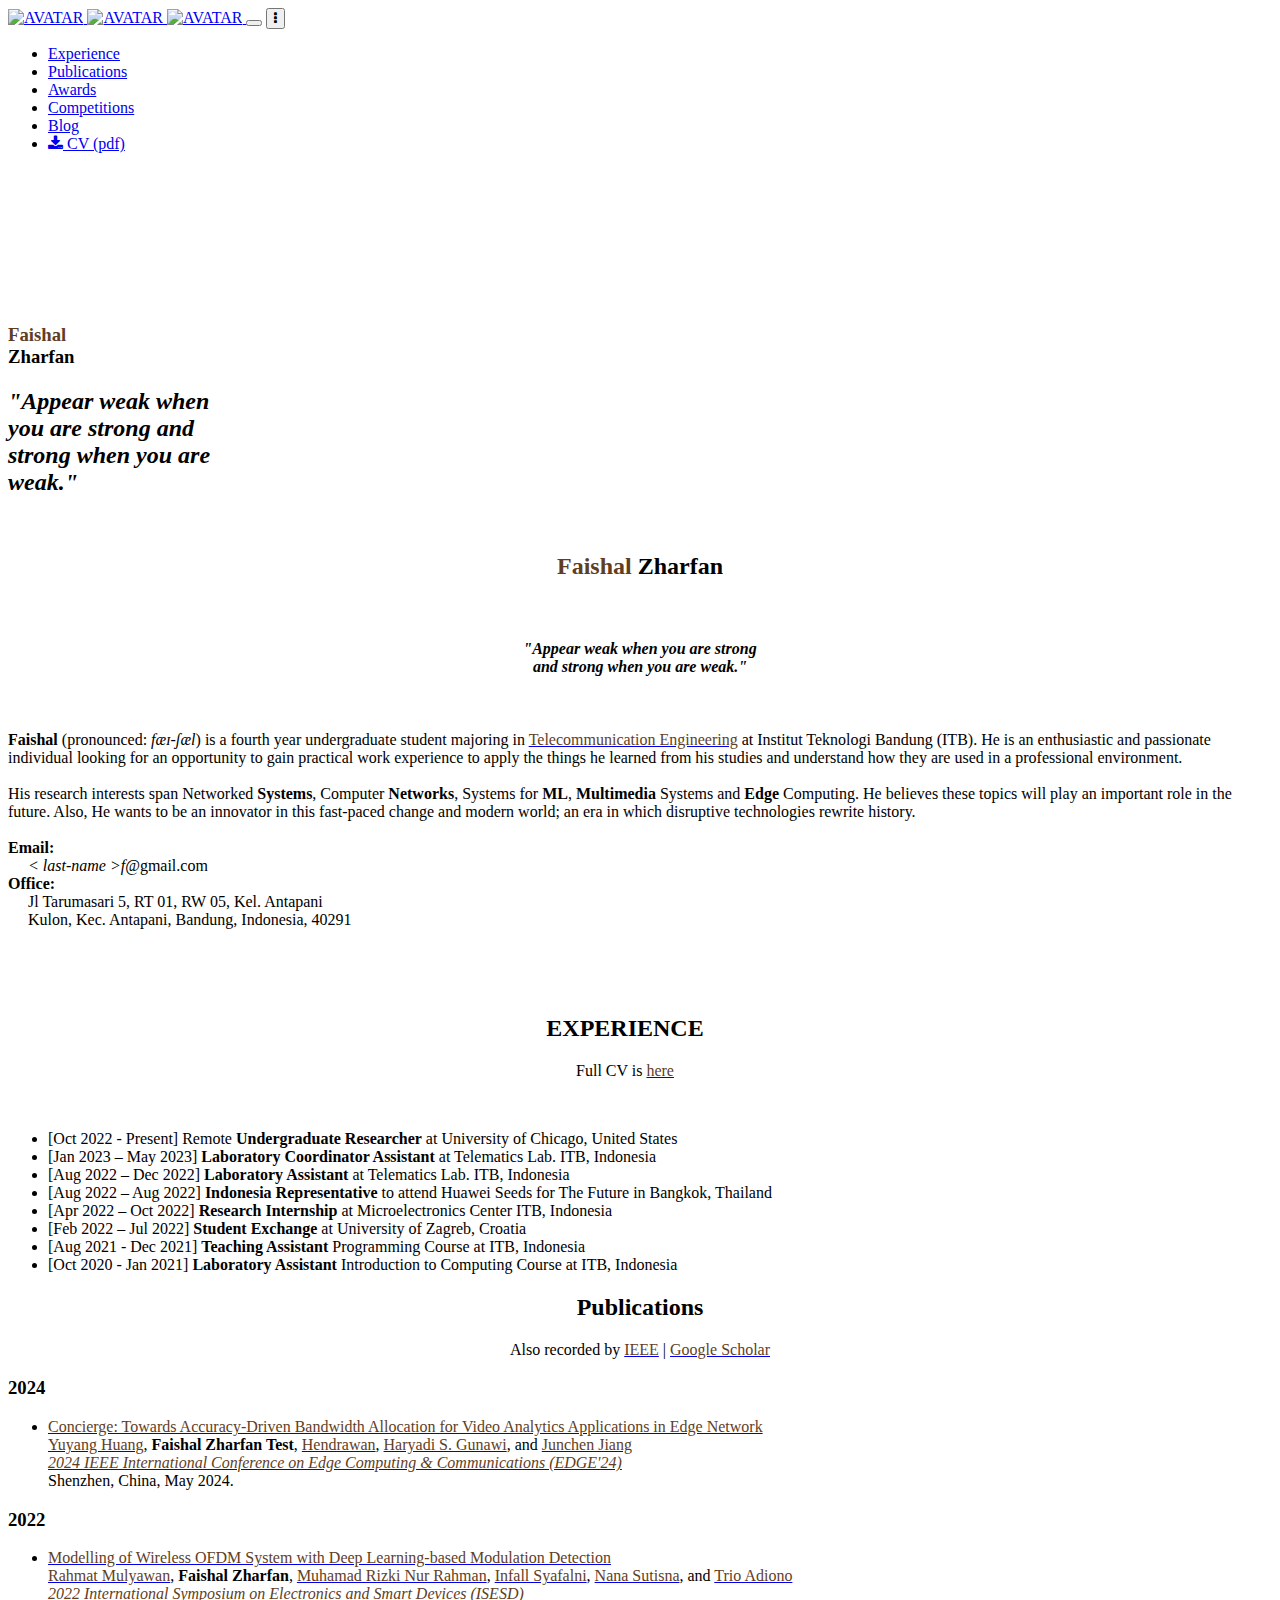
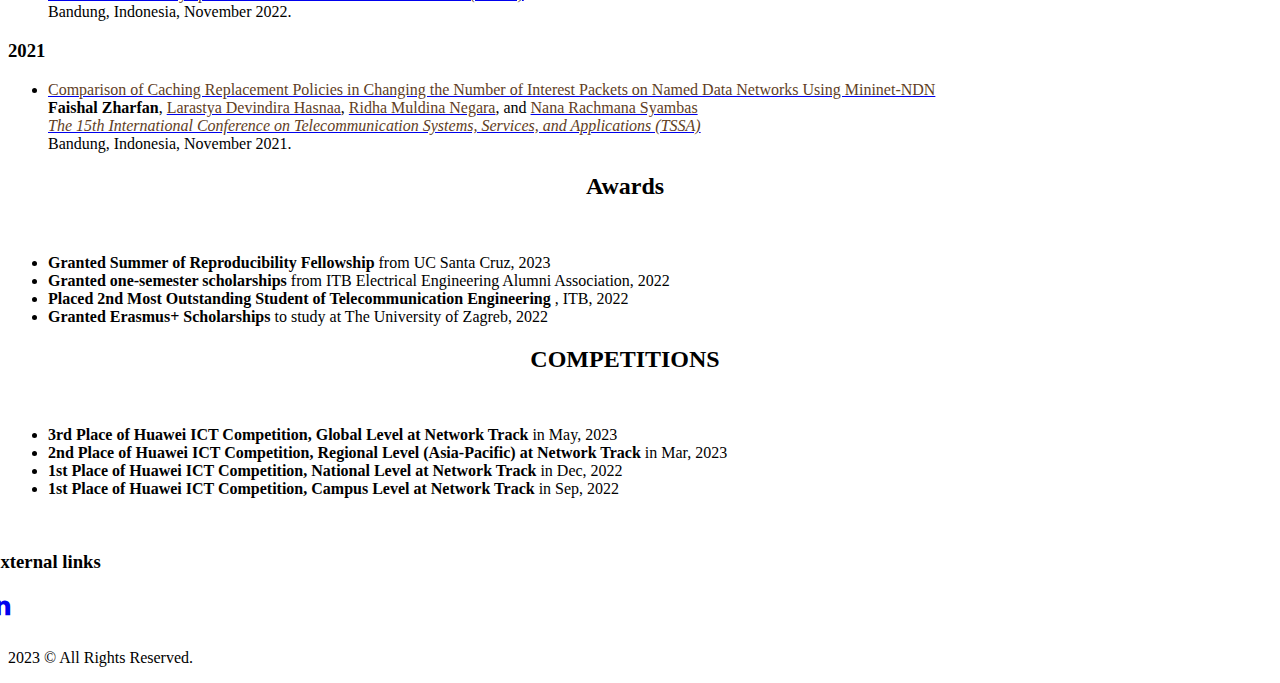
==== commit b96213d9: "update content" ====
--- a/public_html/index.html
+++ b/public_html/index.html
@@ -285,7 +285,7 @@
                                   <li><a href="https://ieeexplore.ieee.org/document/9980705/" target="_blank"><span style="color: #613e1f;">Concierge: Towards Accuracy-Driven Bandwidth Allocation for Video Analytics Applications in Edge Network</span></a>
                                     <br>
                                     <a href="https://royyhuang.github.io/" target="_blank" class="person"><span style="color: #613e1f;">Yuyang Huang</span></a>,
-                                    <b>Faishal Zharfan</b>, 
+                                    <b>Faishal Zharfan Test</b>, 
                                     <a href="https://www.itb.ac.id/staf/profil/hendrawan" target="_blank" class="person"><span style="color: #613e1f;">Hendrawan</span></a>, 
                                     <a href="https://people.cs.uchicago.edu/~haryadi/" target="_blank" class="person"><span style="color: #613e1f;">Haryadi S. Gunawi</span></a>, and
                                     <a href="https://people.cs.uchicago.edu/~junchenj/" target="_blank" class="person"><span style="color: #613e1f;">Junchen Jiang</span></a><br>
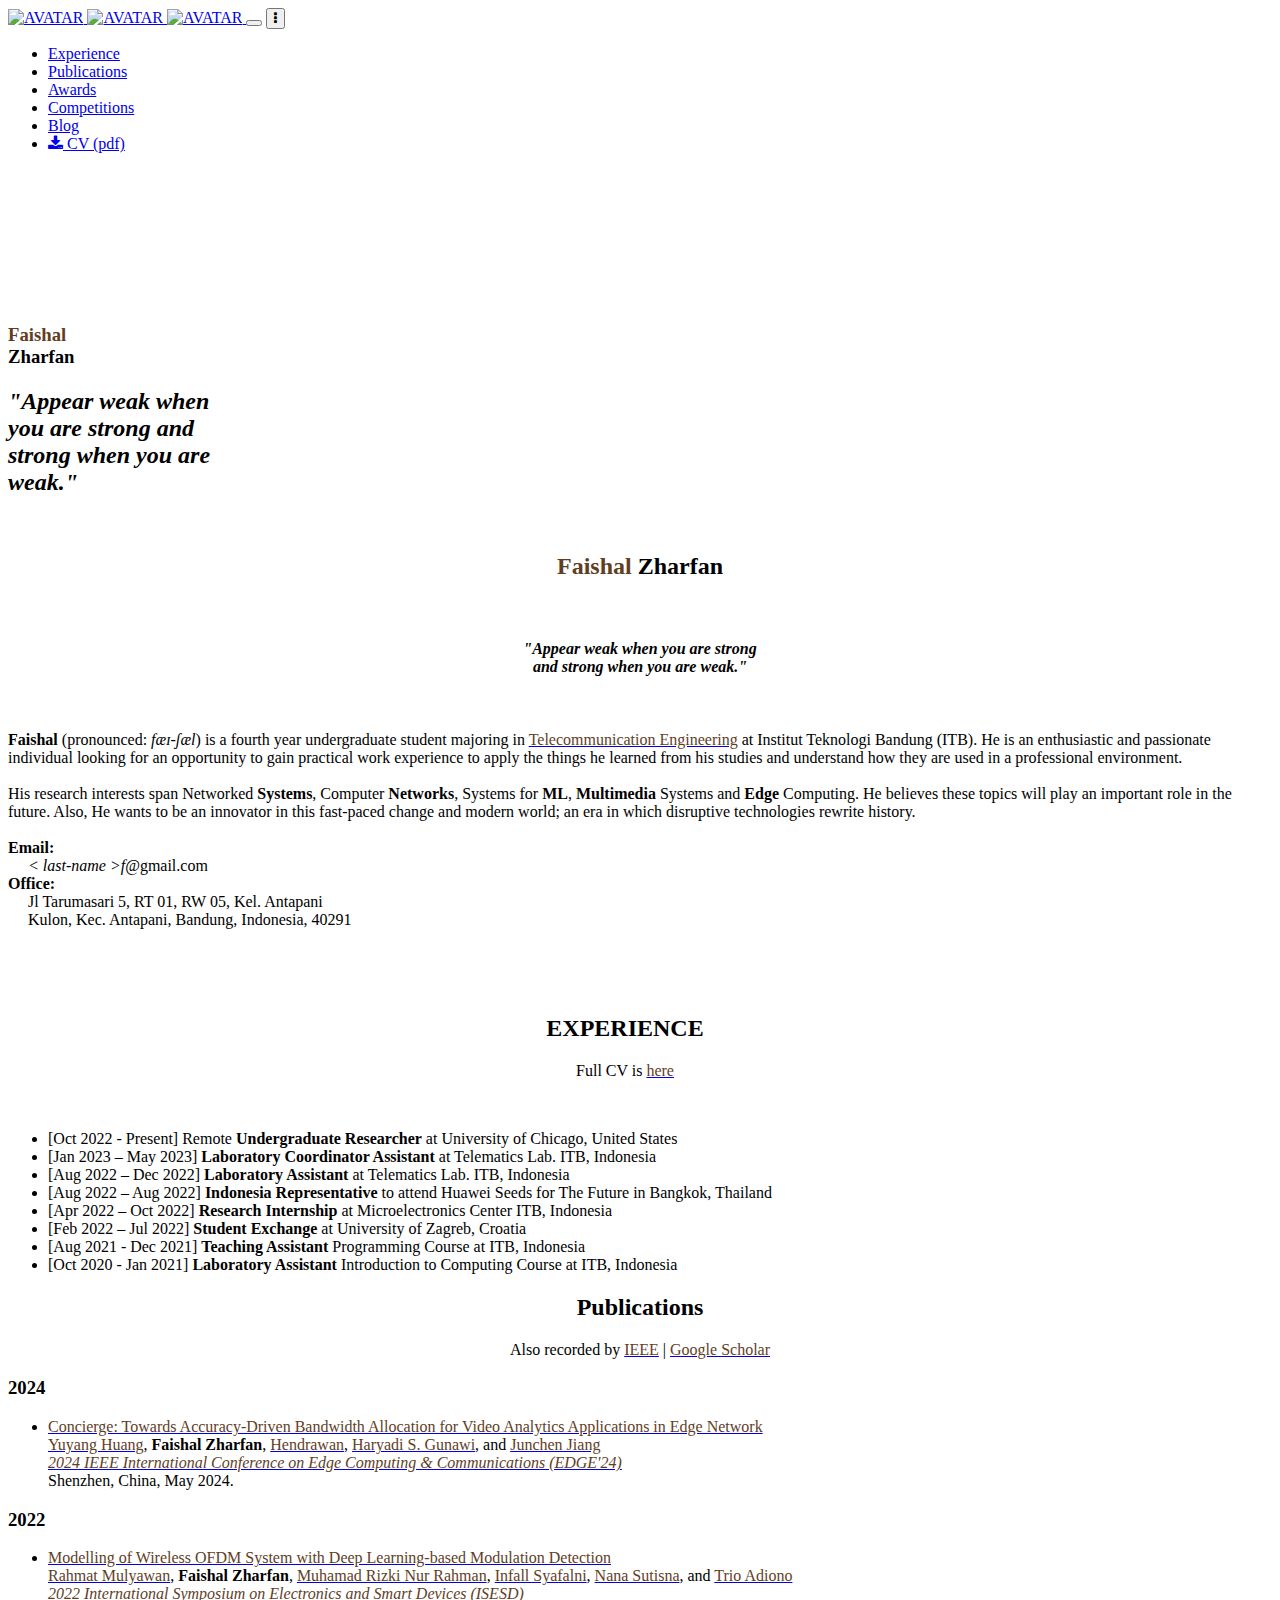
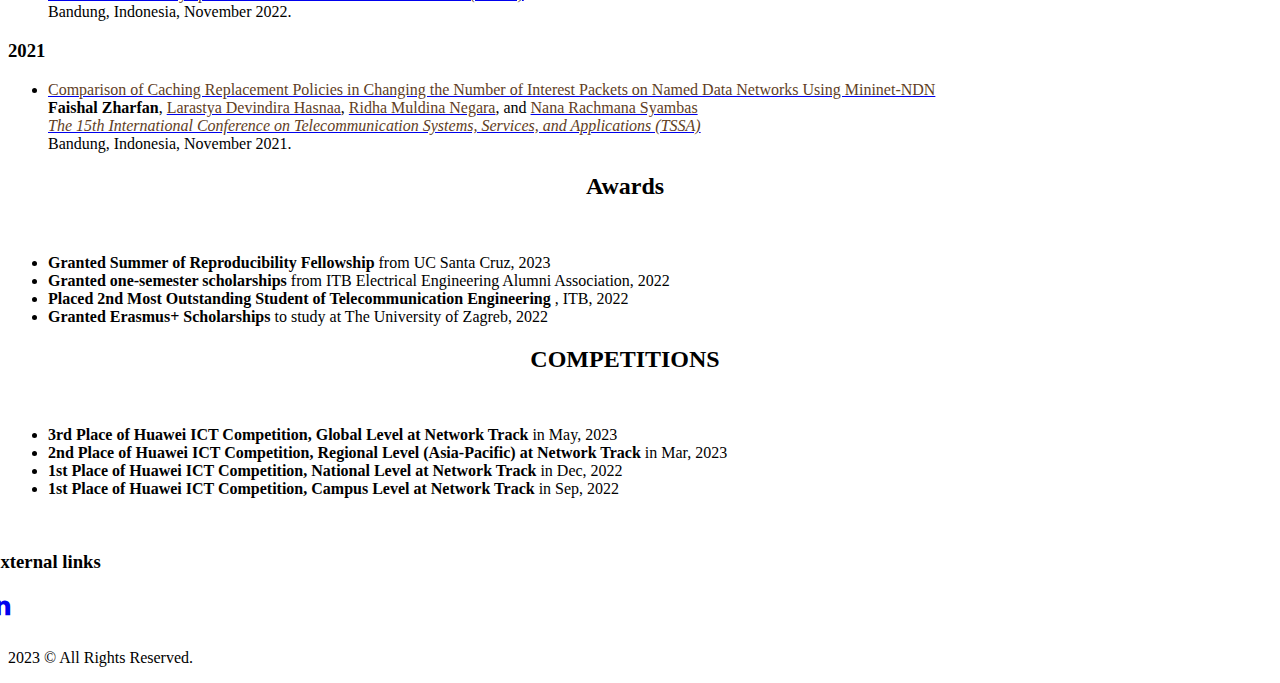
==== commit 0565c2f0: "update content" ====
--- a/public_html/index.html
+++ b/public_html/index.html
@@ -285,7 +285,7 @@
                                   <li><a href="https://ieeexplore.ieee.org/document/9980705/" target="_blank"><span style="color: #613e1f;">Concierge: Towards Accuracy-Driven Bandwidth Allocation for Video Analytics Applications in Edge Network</span></a>
                                     <br>
                                     <a href="https://royyhuang.github.io/" target="_blank" class="person"><span style="color: #613e1f;">Yuyang Huang</span></a>,
-                                    <b>Faishal Zharfan Test</b>, 
+                                    <b>Faishal Zharfan</b>, 
                                     <a href="https://www.itb.ac.id/staf/profil/hendrawan" target="_blank" class="person"><span style="color: #613e1f;">Hendrawan</span></a>, 
                                     <a href="https://people.cs.uchicago.edu/~haryadi/" target="_blank" class="person"><span style="color: #613e1f;">Haryadi S. Gunawi</span></a>, and
                                     <a href="https://people.cs.uchicago.edu/~junchenj/" target="_blank" class="person"><span style="color: #613e1f;">Junchen Jiang</span></a><br>
